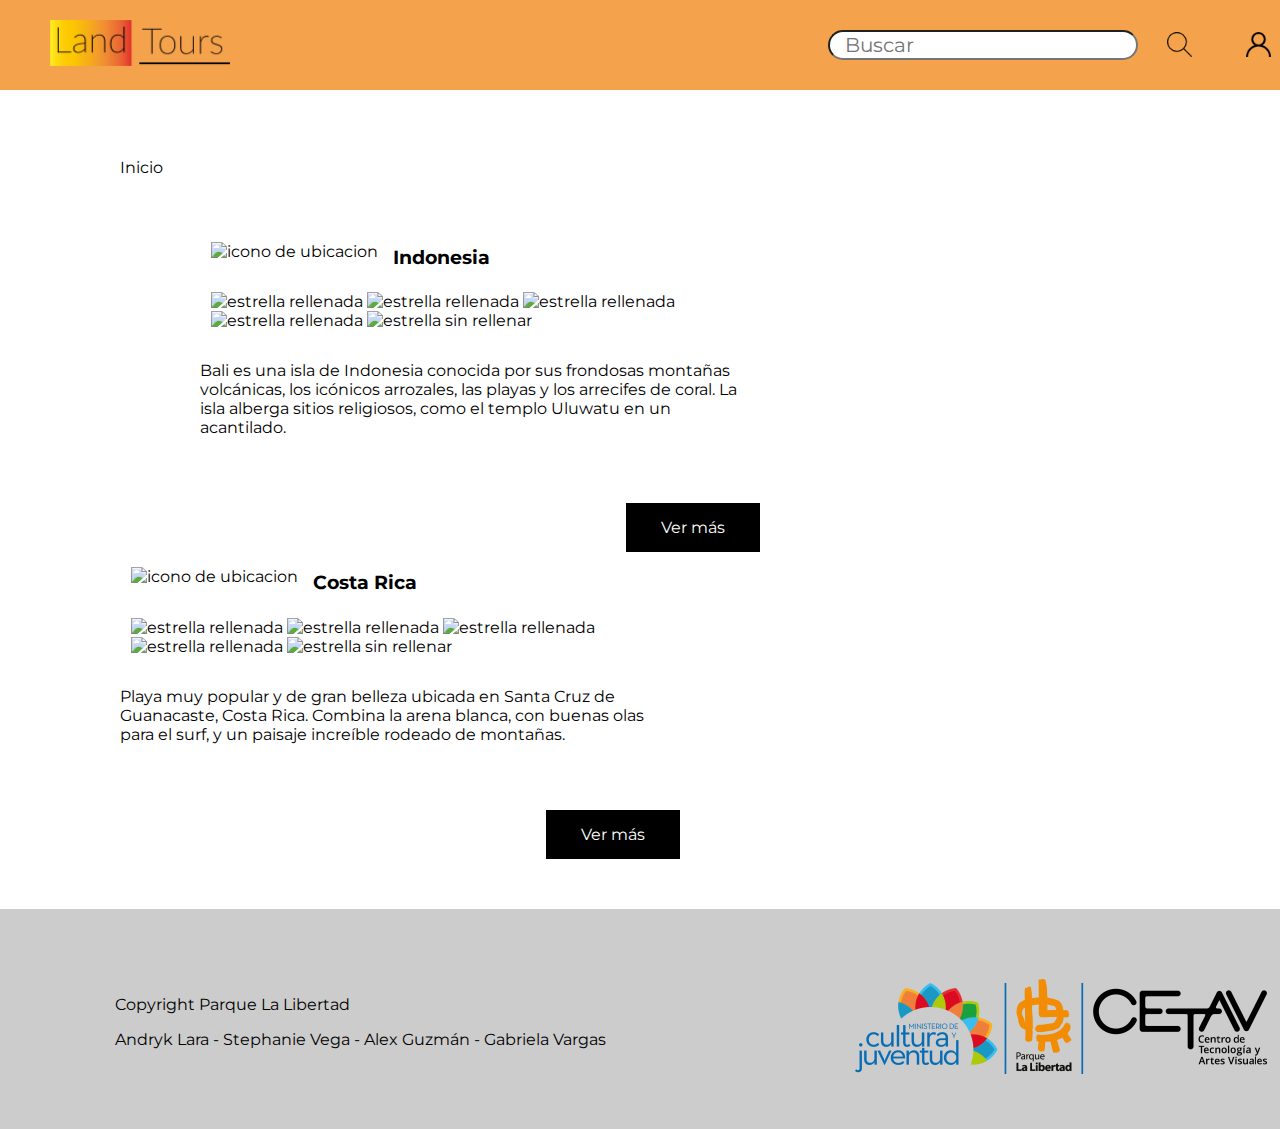
==== homepage.html @ b97a2e34 "Agrego ultimos detalles" ====
<!DOCTYPE html>
<html lang="en">
<head>
    <meta charset="UTF-8">
    <meta name="viewport" content="width=device-width, initial-scale=1.0">
    <title>Tralapa</title>
    <link rel="stylesheet" href="/css/styles.css">
    <link rel="preconnect" href="https://fonts.gstatic.com">
    <link href="https://fonts.googleapis.com/css2?family=Montserrat&display=swap" rel="stylesheet">
</head>
<body>
    <!-- PÁGINA DE INICIO -->
    <div class="contenedor-padre">
        <!-- ENCABEZADO -->
        <div class="encabezado clearfix">
            <div class="encabezado-logo clearfix">
                <a href="#"><img class="logo-tralapa" src="/img/logoHeader.png" alt="logo"></a>
            </div>
            <div class="encabezado-buscador clearfix">
                <input class="buscador-search" type="search" placeholder="Buscar">
                <input class="buscador-submit" title="boton enviar" alt="boton enviar" src="/img/lupa.png" type="image" />
                <img class="usuario-encabezado" src="/img/usuario.png" alt="perfil">
            </div>
        </div>
        <div class="encabezado-banner clearfix">
            <img src="/img/banner-atardecer.jpg" alt="">
        </div>
        <span class="ubicacion-pagina"><a href="#"><p>Inicio</p></a></span>
        <!-- CONTENIDO DE DESTINOS -->
        <div class="destinos clearfix">
            <div class="contenedor-destinos caja">
                <a href="#"><img src="/img/homepage-bali.jpg" alt=""></a>
                <a href="#"><p class="nombres-destinos">Bali</p></a>
            </div>
            <div class="contenedor-destinos caja">
                <a href="#"><img src="/img/homepage-tamarindo.jpg" alt=""></a>
                <a href="#"><p class="nombres-destinos">Tamarindo</p></a>
            </div>
            <div class="información-destinos clearfix">
                <img class="ubicacion-destinos" src="/img/marcador-de-posicion.png" alt="icono de ubicacion">
                <h3>Indonesia</h3>
                <div class="estrellas-destinos clearfix">
                    <img src="/img/estrella-rellenada.png" alt="estrella rellenada">
                    <img src="/img/estrella-rellenada.png" alt="estrella rellenada">
                    <img src="/img/estrella-rellenada.png" alt="estrella rellenada">
                    <img src="/img/estrella-rellenada.png" alt="estrella rellenada">
                    <img src="/img/estrella-sinRellenar.png" alt="estrella sin rellenar">
                </div>
                <div class="descripcion-destino clearfix">
                    <p>Bali es una isla de Indonesia conocida por sus frondosas montañas volcánicas, los icónicos arrozales, las playas y los arrecifes de coral. La isla alberga sitios religiosos, como el templo Uluwatu en un acantilado.</p>
                    <a class="boton-descripcion" href="#">Ver más</a>
                </div>
            </div>
            <div class="información-destinos clearfix">
                <img class="ubicacion-destinos" src="/img/marcador-de-posicion.png" alt="icono de ubicacion">
                <h3>Costa Rica</h3>
                <div class="estrellas-destinos clearfix">
                    <img src="/img/estrella-rellenada.png" alt="estrella rellenada">
                    <img src="/img/estrella-rellenada.png" alt="estrella rellenada">
                    <img src="/img/estrella-rellenada.png" alt="estrella rellenada">
                    <img src="/img/estrella-rellenada.png" alt="estrella rellenada">
                    <img src="/img/estrella-sinRellenar.png" alt="estrella sin rellenar">
                </div>
                <div class="descripcion-destino clearfix">
                    <p>Playa muy popular y de gran belleza ubicada en Santa Cruz de Guanacaste, Costa Rica. Combina la arena blanca, con buenas olas para el surf, y un paisaje increíble rodeado de montañas.</p>
                    <a class="boton-descripcion" href="#">Ver más</a>
                </div>
            </div>
        </div>
        <div class="footer">
            <div class="informacion-footer">
                <p>Copyright Parque La Libertad</p>
                <p>Andryk Lara - Stephanie Vega - Alex Guzmán - Gabriela Vargas</p>
            </div>
            <div class="imagenes-parque">
                <a href="https://parquelalibertad.org/"><img src="/img/parqueLalibertad.png" alt=""></a>
            </div>
        </div>
    </div>
</body>
</html>
---- css/styles.css ----
body{
    width: 1440px;
    margin: 0 auto;
}

.clearfix::after {
    content: "";
    clear: both;
    display: table;
}

/* ENCABEZADO */

.encabezado{
    background-color: #F4A24C;
    margin-bottom: 0px; /* VARIA */
}

.encabezado-logo{
    width: 25%;
    float: left;
    margin-left: 50px;
}

.logo-tralapa{
    width: 50%;
    padding-top: 20px;
    padding-bottom: 20px;
}

.encabezado-buscador{
    float: right;
    margin-right: 10%;
}

.buscador-search{
    font-size: 20px;
    font-family: 'Montserrat', sans-serif;
    margin-top: 30px;
    padding: 1px 15px;
    border-radius: 100px;
}

.buscador-search:focus{
    outline: none;
}

.buscador-submit{
    width: 25px;
    padding-top: 5px;
    padding-right: 25px;
    padding-bottom: 5px;
    padding-left: 25px;
    position: relative;
    top: 10px;
}

.usuario-encabezado{
    width: 25px;
}

.buscador-submit:focus{
    outline: none;
}

.buscador-submit:hover{
    background-color: #d67710;
    border-radius: 100px;
}

.encabezado-buscador img{
    padding-top: 5px;
    padding-right: 25px;
    padding-bottom: 5px;
    padding-left: 25px;
    position: relative;
    top: 10px;
}

.encabezado-buscador img:hover{
    background-color: #d67710;
    border-radius: 100px;
}

.encabezado-banner{
    position: relative;
    left: -22%;
}

/* UBICACION PAGINA */

.ubicacion-pagina p{
    width: 1200px;
    font-family: 'Montserrat', sans-serif;
    margin: 0 auto;
    margin-top: 50px;
}

.ubicacion-pagina a{
    color: black;
    text-decoration: none;
}

/* DESTINOS */

.destinos{
    width: 1200px;
    margin: 0 auto;
    margin-top: 50px;
}

.caja{
    position: relative;
    float: left;
    margin-right: 40px;
}

p.nombres-destinos{
    color: white;
    width: 100%;
    font-size: 2rem;
    font-family: 'Montserrat', sans-serif;
    text-align: center;
    background-color: rgb(0, 0, 0, 0.5);
    padding: 20px 0;
    position: absolute;
    bottom:-28px;
    left: 0;
}

.información-destinos{
    width: 46.7%;
    font-family: 'Montserrat', sans-serif;
    margin-right: 3.3%;
    float: left;
}

.ubicacion-destinos{
    float: left;
    position: relative;
    top: 15px;
    margin-left: 2%;
    margin-right: 15px;
}

.estrellas-destinos{
    float: left;
    position: relative;
    top: -15px;
    margin-top: 20px;
    margin-left: 2%;
}

.descripcion-destino{
    font-size: 1rem;
    float: left;
}

.boton-descripcion{
    color: white;
    background-color: black;
    float: right;
    margin-top: 50px;
    padding: 15px 35px;
    text-decoration: none;
}

.boton-descripcion:hover{
    background-color: #F4A24C;
}

.boton-descripcion:active{
    background-color: #f79226;
}
/* FOOTER */

.footer{
    width: 1440px;
    background-color: #CCCCCC;
    margin-top: 50px;
    padding-top: 20px;
    padding-bottom: 200px;
}

.informacion-footer{
    color: black;
    font-size: 1rem;
    font-family: 'Montserrat', sans-serif;
    width: 45%;
    float: left;
    padding-top: 50px;
    padding-left: 8%;
}

.imagenes-parque{
    float: right;
    margin-right: 12%;
    padding-top: 50px;
}
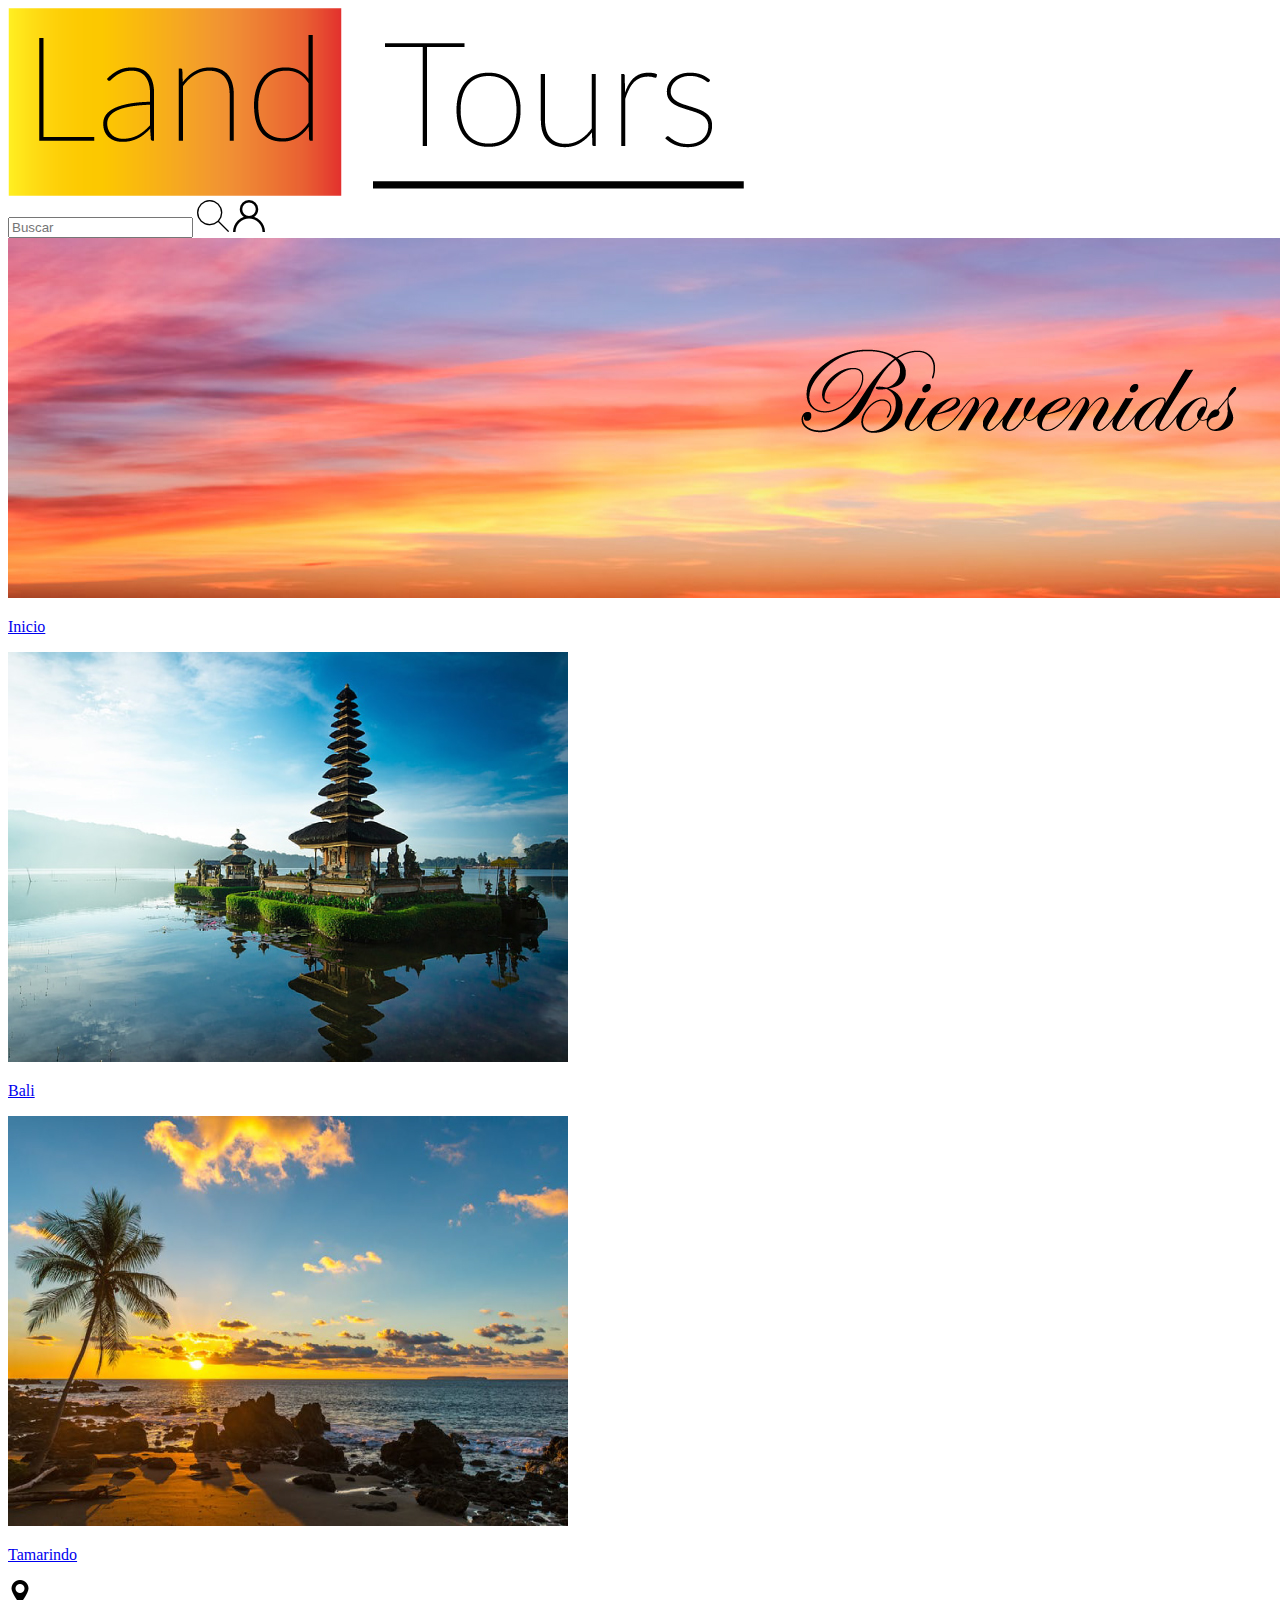
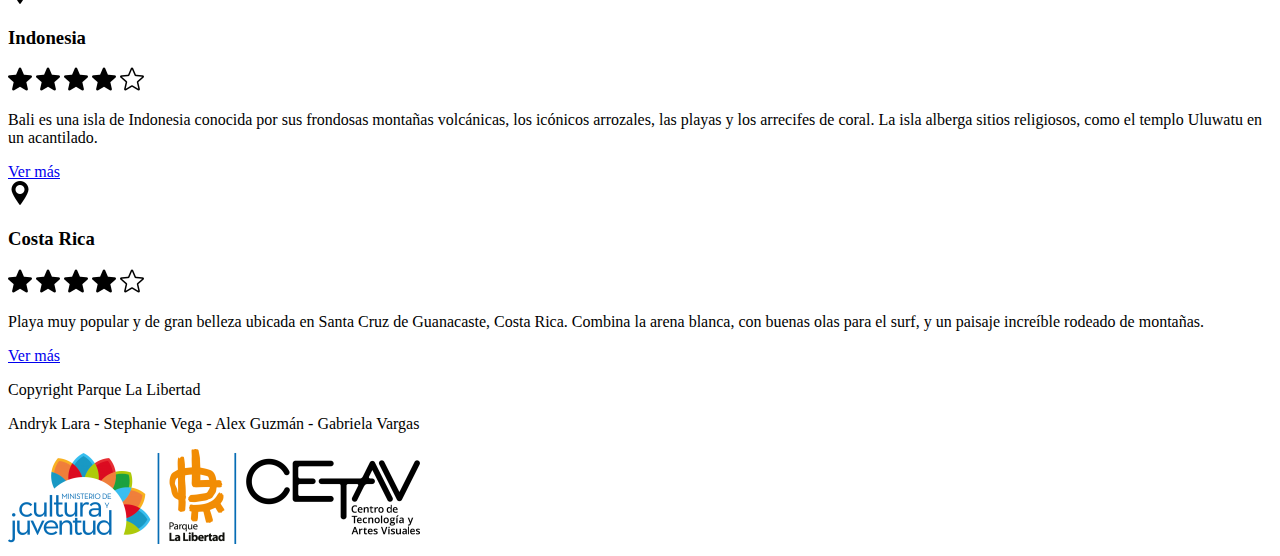
==== commit 32d0513d: "Rename index.html to homepage.html" ====
--- a/homepage.html
+++ b/homepage.html
@@ -4,7 +4,7 @@
     <meta charset="UTF-8">
     <meta name="viewport" content="width=device-width, initial-scale=1.0">
     <title>Tralapa</title>
-    <link rel="stylesheet" href="/css/styles.css">
+    <link rel="stylesheet" href="public/css/style.css">
     <link rel="preconnect" href="https://fonts.gstatic.com">
     <link href="https://fonts.googleapis.com/css2?family=Montserrat&display=swap" rel="stylesheet">
 </head>
@@ -14,7 +14,7 @@
         <!-- ENCABEZADO -->
         <div class="encabezado clearfix">
             <div class="encabezado-logo clearfix">
-                <a href="#"><img class="logo-tralapa" src="/img/logoHeader.png" alt="logo"></a>
+                <a href="/homepage.html"><img class="logo-tralapa" src="img/logoHeader.png" alt="logo"></a>
             </div>
             <div class="encabezado-buscador clearfix">
                 <input class="buscador-search" type="search" placeholder="Buscar">
@@ -29,8 +29,8 @@
         <!-- CONTENIDO DE DESTINOS -->
         <div class="destinos clearfix">
             <div class="contenedor-destinos caja">
-                <a href="#"><img src="/img/homepage-bali.jpg" alt=""></a>
-                <a href="#"><p class="nombres-destinos">Bali</p></a>
+                <a href="/infoDestino.html"><img src="/img/homepage-bali.jpg" alt="imagen de bali"></a>
+                <a href="/infoDestino.html"><p class="nombres-destinos">Bali</p></a>
             </div>
             <div class="contenedor-destinos caja">
                 <a href="#"><img src="/img/homepage-tamarindo.jpg" alt=""></a>
@@ -48,7 +48,7 @@
                 </div>
                 <div class="descripcion-destino clearfix">
                     <p>Bali es una isla de Indonesia conocida por sus frondosas montañas volcánicas, los icónicos arrozales, las playas y los arrecifes de coral. La isla alberga sitios religiosos, como el templo Uluwatu en un acantilado.</p>
-                    <a class="boton-descripcion" href="#">Ver más</a>
+                    <a class="error-boton" href="/infoDestino.html">Ver más</a>
                 </div>
             </div>
             <div class="información-destinos clearfix">
@@ -78,4 +78,4 @@
         </div>
     </div>
 </body>
-</html>+</html>
